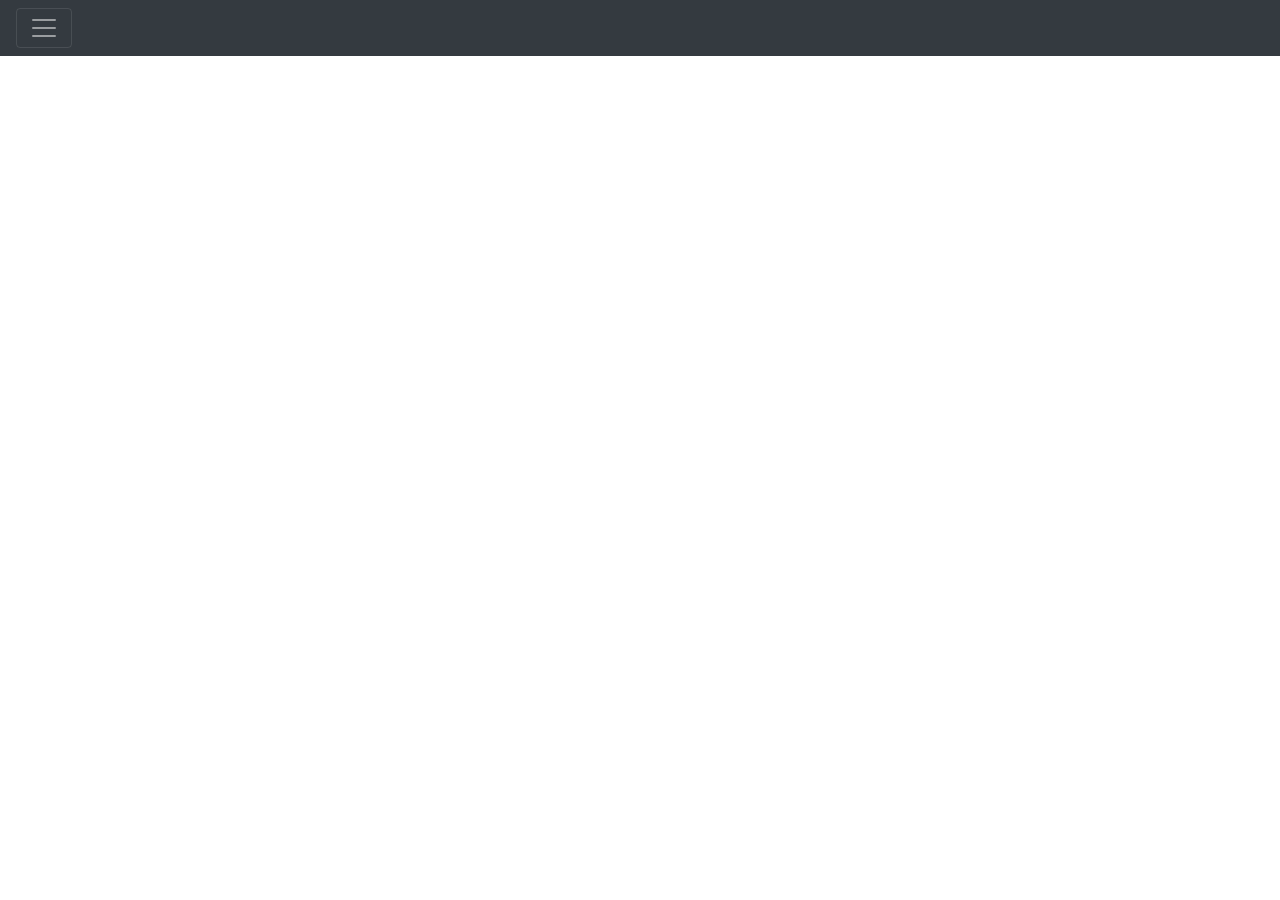
==== racecar_web_interface/index.html @ 2cf5f05f "Initial copy of racecar base repo" ====
<!DOCTYPE html>
<html lang="fr-CA">

<head>
    <!-- Required meta tags -->
    <meta charset="UTF-8">
    <meta name="viewport" content="width=device-width, initial-scale=1.0, shrink-to-fit=no">

    <!-- CSS -->
    <link rel="stylesheet" href="css/bootstrap.min.css">
    <link rel="stylesheet" href="css/dashboard.css">

    <!-- JavaScript - Import Dependencies -->
    <!-- jQuery first, then Popper.js, then Bootstrap JS -->
    <script src="js/jquery-3.3.1.slim.min.js"></script>
    <script src="js/popper.min.js"></script>
    <script src="js/bootstrap.min.js"></script>
    <script src="js/virtualjoystick.js"></script>
    <script src="js/roslib.min.js"></script> <!-- rosbridge -->

    <title>GRO525 | Laboratoire</title>
</head>

<body>
    <!-- Menu BEGIN-->
    <div class="collapse" id="navbarToggleExternalContent">
        <div class="bg-dark p-4">
            <h6 class="text-white h4">Configuration</h6>
        </div>
    </div>

    <nav class="navbar navbar-dark bg-dark">
        <div>
            <button class="navbar-toggler" type="button" data-toggle="collapse"
                data-target="#navbarToggleExternalContent">
                <span class="navbar-toggler-icon"></span>
            </button>
        </div>
    </nav>
    <!-- Menu END-->

    <!-- Main layout BEGIN-->
    <div class="container-fluid">
    </div>
    <!-- Main layout END-->

    <!-- vvv Use this file for your scripts vvv-->
    <script type="text/javascript" src="js/main.js"></script>
</body>

</html>
---- racecar_web_interface/css/dashboard.css ----
html,
body {
  font-size: 100%;
  font-family: Helvetica;
  height: 100%;
}

/*
 * Sidebar
 */

.sidebar {
  position: fixed;
  top: 0;
  bottom: 0;
  left: 0;
  /* Behind the navbar */
  z-index: 100;
  /* Height of navbar */
  padding: 48px 0 0;
  box-shadow: inset -1px 0 0 rgba(0, 0, 0, .1);
}

.sidebar-sticky {
  position: relative;
  top: 0;
  height: calc(100vh - 48px);
  padding-top: .5rem;
  overflow-x: hidden;
  /* Scrollable contents if viewport is shorter than content. */
  overflow-y: auto;
}

@supports ((position: -webkit-sticky) or (position: sticky)) {
  .sidebar-sticky {
    position: -webkit-sticky;
    position: sticky;
  }
}

.sidebar .nav-link {
  font-weight: 500;
  color: #333;
}

.sidebar .nav-link.active {
  color: #007bff;
}

.sidebar-heading {
  font-size: .75rem;
  text-transform: uppercase;
}

/*
 * Content
 */

[role="main"] {
  /* Space for fixed navbar */
  padding-top: 133px;
}

@media (min-width: 768px) {
  [role="main"] {
    /* Space for fixed navbar */
    padding-top: 48px;
  }
}

/*
 * Navbar
 */

.navbar-brand {
  padding-top: .75rem;
  padding-bottom: .75rem;
  font-size: 1rem;
  background-color: rgba(0, 0, 0, .25);
  box-shadow: inset -1px 0 0 rgba(0, 0, 0, .25);
}

.navbar .form-control {
  padding: .75rem 1rem;
  border-width: 0;
  border-radius: 0;
}

.form-control-dark {
  color: #fff;
  background-color: rgba(255, 255, 255, .1);
  border-color: rgba(255, 255, 255, .1);
}

.form-control-dark:focus {
  border-color: transparent;
  box-shadow: 0 0 0 3px rgba(255, 255, 255, .25);
}
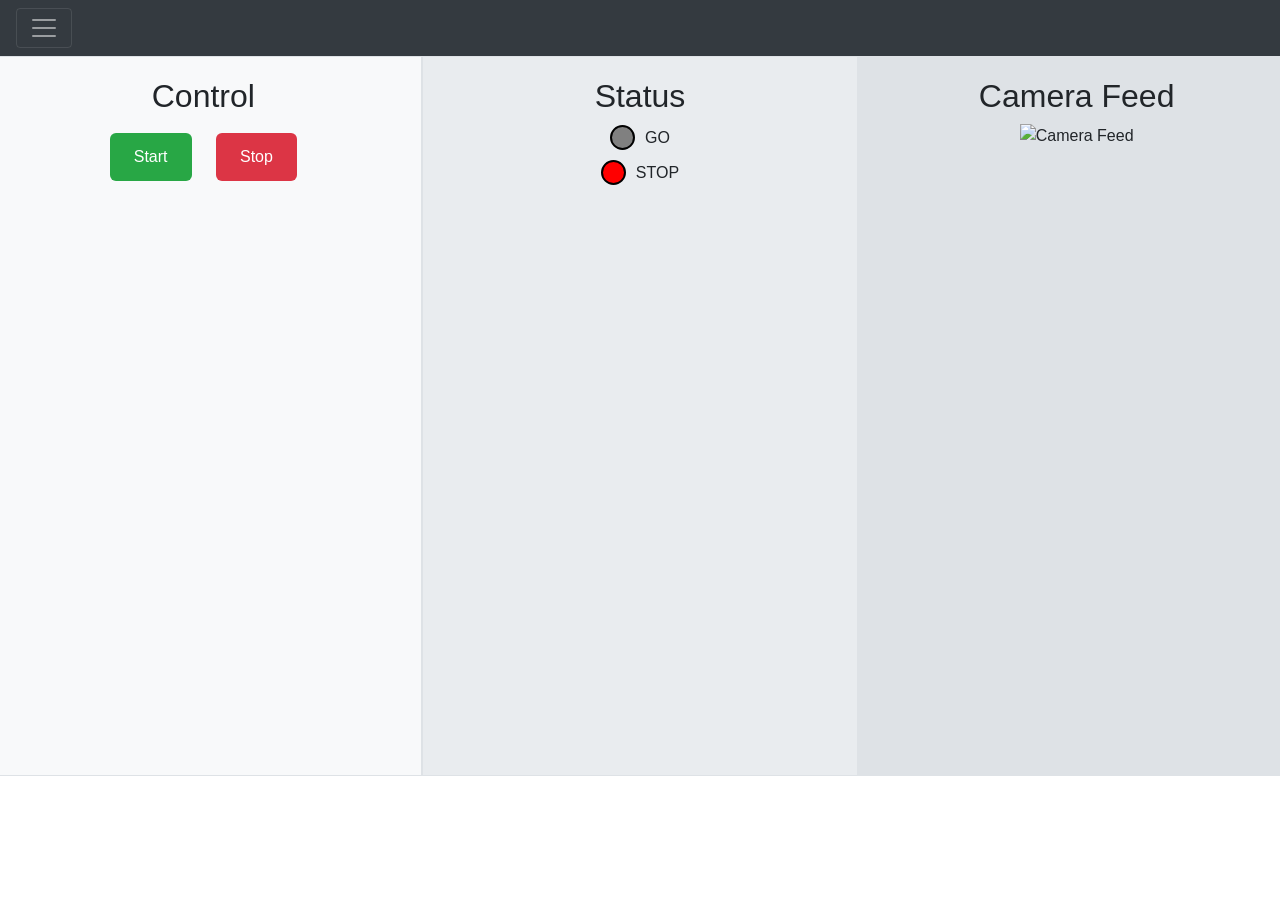
==== commit f224a537: "added first UI features" ====
--- a/racecar_web_interface/index.html
+++ b/racecar_web_interface/index.html
@@ -22,30 +22,67 @@
 </head>
 
 <body>
-    <!-- Menu BEGIN-->
-    <div class="collapse" id="navbarToggleExternalContent">
-        <div class="bg-dark p-4">
-            <h6 class="text-white h4">Configuration</h6>
+
+    <!-- Collapsible Menu BEGIN -->
+    <div class="collapse bg-dark" id="navbarToggleExternalContent">
+        <div class="p-4 text-white">
+            <h4>Racecar Configuration</h4>
+
+            <!-- IP Configuration -->
+            <div class="mt-3">
+                <label for="ipAddressInput">Racecar IP:</label>
+                <input type="text" id="ipAddressInput" class="form-control form-control-sm config-input" placeholder="192.168.x.x">
+                <button class="btn btn-primary btn-sm mt-2" id="connectButton" onclick="connectROS()">Connect</button>
+
+            </div>
         </div>
     </div>
+    <!-- Collapsible Menu END -->
 
+    <!-- Navbar BEGIN -->
     <nav class="navbar navbar-dark bg-dark">
-        <div>
-            <button class="navbar-toggler" type="button" data-toggle="collapse"
-                data-target="#navbarToggleExternalContent">
-                <span class="navbar-toggler-icon"></span>
-            </button>
+        <button class="navbar-toggler" type="button" data-toggle="collapse" data-target="#navbarToggleExternalContent">
+            <span class="navbar-toggler-icon"></span>
+        </button>
+    </nav>
+    <!-- Navbar END -->
+
+    <!-- Main layout BEGIN -->
+    <div class="row text-center">
+        <!-- Control Section -->
+        <div class="col-4 section-control border">
+            <h2>Control</h2>
+            <button class="start-button">Start</button>
+            <button class="stop-button">Stop</button>
         </div>
-    </nav>
-    <!-- Menu END-->
 
-    <!-- Main layout BEGIN-->
-    <div class="container-fluid">
+        <!-- Status Section -->
+        <div class="col-4 section-status border">
+            <h2>Status</h2>
+            <div class="status-light-container">
+                <div id="go-light" class="light"></div>
+                <span>GO</span>
+            </div>
+            <div class="status-light-container">
+                <div id="stop-light" class="light"></div>
+                <span>STOP</span>
+            </div>
+        </div>
+
+        <!-- Camera Feed Section -->
+        <div class="col-4 section-camera border">
+            <h2>Camera Feed</h2>
+            <div class="Video">
+
+                <img src="http://localhost:8080/stream?topic=/racecar/camera" alt="Camera Feed">
+            </div>
+        </div>
     </div>
-    <!-- Main layout END-->
+    <!-- Main layout END -->
 
-    <!-- vvv Use this file for your scripts vvv-->
+    <!-- Main JS -->
     <script type="text/javascript" src="js/main.js"></script>
+
 </body>
 
-</html>+</html>
--- a/racecar_web_interface/css/dashboard.css
+++ b/racecar_web_interface/css/dashboard.css
@@ -95,4 +95,97 @@
 .form-control-dark:focus {
   border-color: transparent;
   box-shadow: 0 0 0 3px rgba(255, 255, 255, .25);
-}+}
+
+.section-control,
+.section-status,
+.section-camera {
+  height: 80vh;        /* Full screen height minus navbar */
+  padding: 20px;
+}
+
+.section-control {
+  background-color: #f8f9fa;
+}
+
+.section-status {
+  background-color: #e9ecef;
+}
+
+.section-camera {
+  background-color: #dee2e6;
+}
+
+.config-input {
+  width: 200px;
+  background-color: #fff;
+  color: #000;
+}
+
+
+/* Control section */
+
+.start-button {
+  background-color: #28a745;   /* Green */
+  color: white;
+  padding: 12px 24px;
+  border: none;
+  border-radius: 6px;
+  font-size: 16px;
+  cursor: pointer;
+  margin: 10px;
+}
+
+.start-button:hover {
+  background-color: #218838;   /* Darker green */
+}
+
+.stop-button {
+  background-color: #dc3545;   /* Red */
+  color: white;
+  padding: 12px 24px;
+  border: none;
+  border-radius: 6px;
+  font-size: 16px;
+  cursor: pointer;
+  margin: 10px;
+}
+
+.stop-button:hover {
+  background-color: #c82333;   /* Darker red */
+}
+
+
+
+/* Status section */
+
+.status-light-container {
+  display: flex;
+  align-items: center;
+  justify-content: center;
+  margin: 10px 0;
+}
+
+.light {
+  width: 25px;
+  height: 25px;
+  border-radius: 50%;
+  border: 2px solid #000;
+  margin-right: 10px;
+  background-color: grey;  /* Default OFF */
+}
+
+.light.on-go {
+  background-color: green;
+}
+
+.light.on-stop {
+  background-color: red;
+}
+
+/* Camera feed section */
+
+
+
+
+
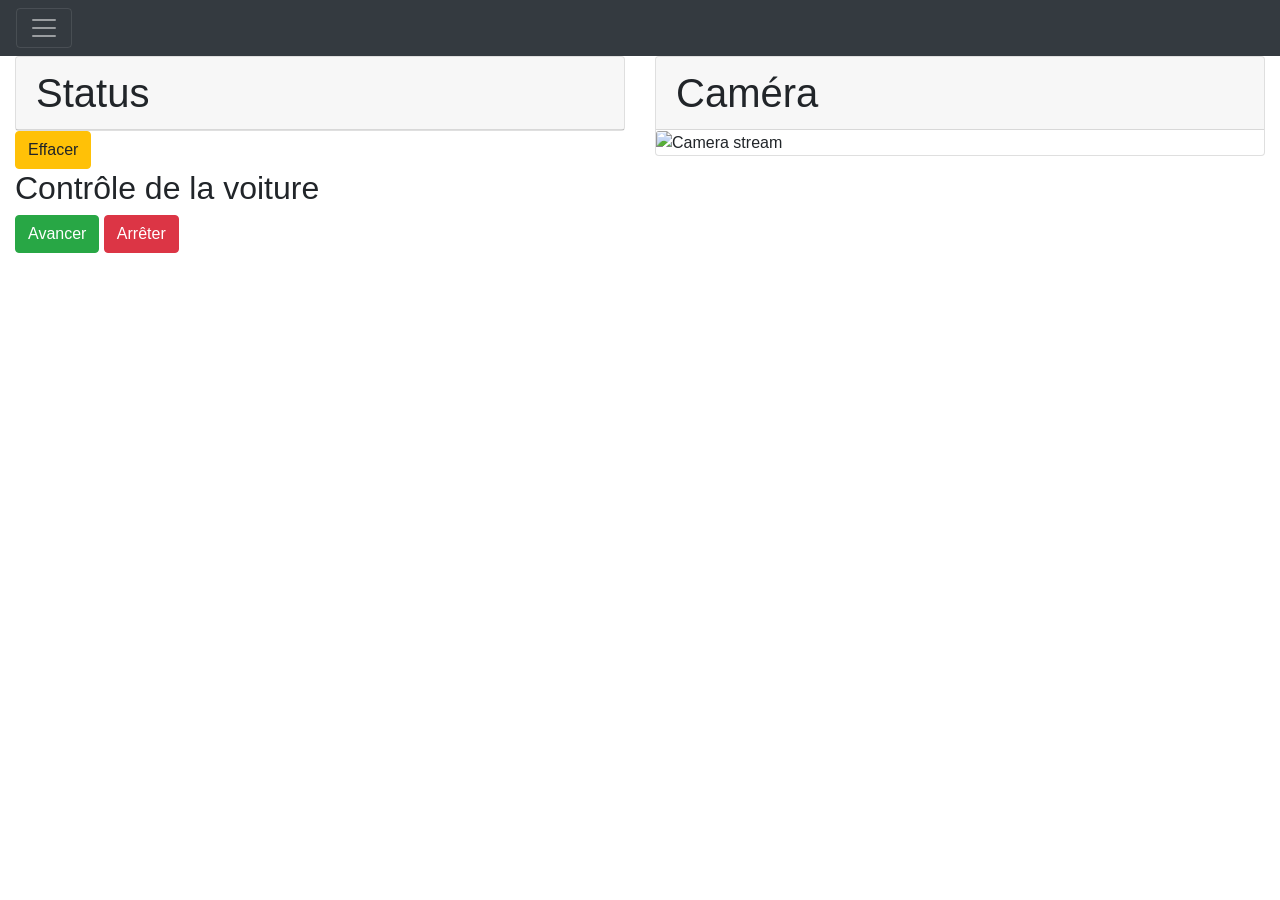
==== commit 649c44cd: "feat(ui): Implement main dashboard layout with status and camera feeds" ====
--- a/racecar_web_interface/index.html
+++ b/racecar_web_interface/index.html
@@ -22,67 +22,61 @@
 </head>
 
 <body>
+    <!-- Menu BEGIN-->
+    <div class="collapse" id="navbarToggleExternalContent">
+        <div class="bg-dark p-4">
+            <h6 class="text-white h4">Configuration</h6>
+        </div>
+    </div>
 
-    <!-- Collapsible Menu BEGIN -->
-    <div class="collapse bg-dark" id="navbarToggleExternalContent">
-        <div class="p-4 text-white">
-            <h4>Racecar Configuration</h4>
+    <nav class="navbar navbar-dark bg-dark">
+        <div>
+            <button class="navbar-toggler" type="button" data-toggle="collapse"
+                data-target="#navbarToggleExternalContent">
+                <span class="navbar-toggler-icon"></span>
+            </button>
+        </div>
+    </nav>
+    <!-- Menu END-->
 
-            <!-- IP Configuration -->
-            <div class="mt-3">
-                <label for="ipAddressInput">Racecar IP:</label>
-                <input type="text" id="ipAddressInput" class="form-control form-control-sm config-input" placeholder="192.168.x.x">
-                <button class="btn btn-primary btn-sm mt-2" id="connectButton" onclick="connectROS()">Connect</button>
+    <!-- Main layout BEGIN-->
 
+
+    <div class="container-fluid">
+
+        <!-- Main layout END-->
+        <div class="row">
+            <div class="col-md-6">
+                <div class="card fixed-card">
+                    <div class="card-block">
+                        <h1 class="card-header">Status</h1>
+                        <div class="scrollable-content" id="scrollable-content">
+                            <p class="card-text" id="status"></p>
+                        </div>
+                    </div>
+                </div>
+                <button class="btn btn-warning" id="effacer" type="reset">Effacer</button>
+
+                <div class="row"></div>
+                <h2>Contrôle de la voiture</h2>
+                <button class="btn btn-success" id="avancer" type="submit">Avancer</button>
+                <button class="btn btn-danger" id="arreter" type="submit">Arrêter</button>
+            </div>
+            <div class="col-md-6">
+                <div class="card fixed-card">
+                    <div class="card-block">
+                        <h1 class="card-header">Caméra</h1>
+                        <img class="card-img-top" id="camera" src="http://192.168.1.1:8080/stream" alt="Camera stream">
+                    </div>
             </div>
         </div>
     </div>
-    <!-- Collapsible Menu END -->
 
-    <!-- Navbar BEGIN -->
-    <nav class="navbar navbar-dark bg-dark">
-        <button class="navbar-toggler" type="button" data-toggle="collapse" data-target="#navbarToggleExternalContent">
-            <span class="navbar-toggler-icon"></span>
-        </button>
-    </nav>
-    <!-- Navbar END -->
 
-    <!-- Main layout BEGIN -->
-    <div class="row text-center">
-        <!-- Control Section -->
-        <div class="col-4 section-control border">
-            <h2>Control</h2>
-            <button class="start-button">Start</button>
-            <button class="stop-button">Stop</button>
-        </div>
 
-        <!-- Status Section -->
-        <div class="col-4 section-status border">
-            <h2>Status</h2>
-            <div class="status-light-container">
-                <div id="go-light" class="light"></div>
-                <span>GO</span>
-            </div>
-            <div class="status-light-container">
-                <div id="stop-light" class="light"></div>
-                <span>STOP</span>
-            </div>
-        </div>
 
-        <!-- Camera Feed Section -->
-        <div class="col-4 section-camera border">
-            <h2>Camera Feed</h2>
-            <div class="Video">
-
-                <img src="http://localhost:8080/stream?topic=/racecar/camera" alt="Camera Feed">
-            </div>
-        </div>
-    </div>
-    <!-- Main layout END -->
-
-    <!-- Main JS -->
+    <!-- vvv Use this file for your scripts vvv-->
     <script type="text/javascript" src="js/main.js"></script>
-
 </body>
 
-</html>
+</html>
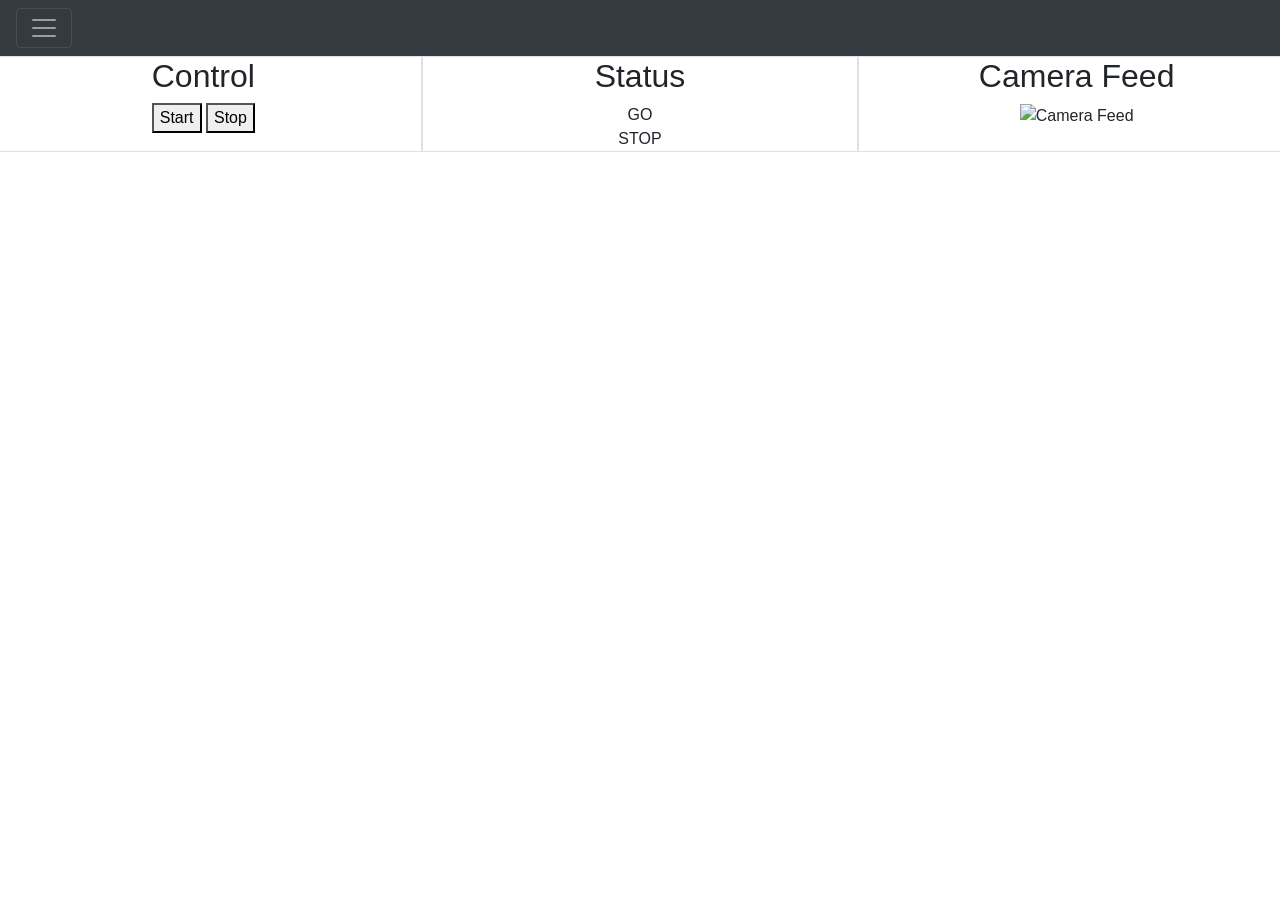
==== commit 6dc68c56: "connexion success redirects to dashboard" ====
--- a/racecar_web_interface/index.html
+++ b/racecar_web_interface/index.html
@@ -17,66 +17,73 @@
     <script src="js/bootstrap.min.js"></script>
     <script src="js/virtualjoystick.js"></script>
     <script src="js/roslib.min.js"></script> <!-- rosbridge -->
+    <script src="js/config.js"></script>
 
     <title>GRO525 | Laboratoire</title>
 </head>
 
 <body>
-    <!-- Menu BEGIN-->
-    <div class="collapse" id="navbarToggleExternalContent">
-        <div class="bg-dark p-4">
-            <h6 class="text-white h4">Configuration</h6>
-        </div>
-    </div>
 
-    <nav class="navbar navbar-dark bg-dark">
-        <div>
-            <button class="navbar-toggler" type="button" data-toggle="collapse"
-                data-target="#navbarToggleExternalContent">
-                <span class="navbar-toggler-icon"></span>
-            </button>
-        </div>
-    </nav>
-    <!-- Menu END-->
+    <!-- Collapsible Menu BEGIN -->
+    <div class="collapse bg-dark" id="navbarToggleExternalContent">
+        <div class="p-4 text-white">
+            <h4>Racecar Configuration</h4>
 
-    <!-- Main layout BEGIN-->
+            <!-- IP Configuration -->
+            <div class="mt-3">
+                <label for="ipAddressInput">Racecar IP:</label>
+                <input type="text" id="ipAddressInput" class="form-control form-control-sm config-input" placeholder="192.168.x.x">
+                <button class="btn btn-primary btn-sm mt-2" id="connectButton" onclick="connectROS()">Connect</button>
 
-
-    <div class="container-fluid">
-
-        <!-- Main layout END-->
-        <div class="row">
-            <div class="col-md-6">
-                <div class="card fixed-card">
-                    <div class="card-block">
-                        <h1 class="card-header">Status</h1>
-                        <div class="scrollable-content" id="scrollable-content">
-                            <p class="card-text" id="status"></p>
-                        </div>
-                    </div>
-                </div>
-                <button class="btn btn-warning" id="effacer" type="reset">Effacer</button>
-
-                <div class="row"></div>
-                <h2>Contrôle de la voiture</h2>
-                <button class="btn btn-success" id="avancer" type="submit">Avancer</button>
-                <button class="btn btn-danger" id="arreter" type="submit">Arrêter</button>
-            </div>
-            <div class="col-md-6">
-                <div class="card fixed-card">
-                    <div class="card-block">
-                        <h1 class="card-header">Caméra</h1>
-                        <img class="card-img-top" id="camera" src="http://192.168.1.1:8080/stream" alt="Camera stream">
-                    </div>
             </div>
         </div>
     </div>
+    <!-- Collapsible Menu END -->
 
+    <!-- Navbar BEGIN -->
+    <nav class="navbar navbar-dark bg-dark">
+        <button class="navbar-toggler" type="button" data-toggle="collapse" data-target="#navbarToggleExternalContent">
+            <span class="navbar-toggler-icon"></span>
+        </button>
+    </nav>
+    <!-- Navbar END -->
 
+    <!-- Main layout BEGIN -->
+    <div class="row text-center">
+        <!-- Control Section -->
+        <div class="col-4 section-control border">
+            <h2>Control</h2>
+            <button class="start-button">Start</button>
+            <button class="stop-button">Stop</button>
+        </div>
 
+        <!-- Status Section -->
+        <div class="col-4 section-status border">
+            <h2>Status</h2>
+            <div class="status-light-container">
+                <div id="go-light" class="light"></div>
+                <span>GO</span>
+            </div>
+            <div class="status-light-container">
+                <div id="stop-light" class="light"></div>
+                <span>STOP</span>
+            </div>
+        </div>
 
-    <!-- vvv Use this file for your scripts vvv-->
+        <!-- Camera Feed Section -->
+        <div class="col-4 section-camera border">
+            <h2>Camera Feed</h2>
+            <div class="Video">
+
+                <img src="http://localhost:8080/stream?topic=/racecar/camera" alt="Camera Feed">
+            </div>
+        </div>
+    </div>
+    <!-- Main layout END -->
+
+    <!-- Main JS -->
     <script type="text/javascript" src="js/main.js"></script>
+
 </body>
 
-</html>+</html>
--- a/racecar_web_interface/css/dashboard.css
+++ b/racecar_web_interface/css/dashboard.css
@@ -95,97 +95,6 @@
 .form-control-dark:focus {
   border-color: transparent;
   box-shadow: 0 0 0 3px rgba(255, 255, 255, .25);
-}
 
-.section-control,
-.section-status,
-.section-camera {
-  height: 80vh;        /* Full screen height minus navbar */
-  padding: 20px;
-}
-
-.section-control {
-  background-color: #f8f9fa;
-}
-
-.section-status {
-  background-color: #e9ecef;
-}
-
-.section-camera {
-  background-color: #dee2e6;
-}
-
-.config-input {
-  width: 200px;
-  background-color: #fff;
-  color: #000;
-}
-
-
-/* Control section */
-
-.start-button {
-  background-color: #28a745;   /* Green */
-  color: white;
-  padding: 12px 24px;
-  border: none;
-  border-radius: 6px;
-  font-size: 16px;
-  cursor: pointer;
-  margin: 10px;
-}
-
-.start-button:hover {
-  background-color: #218838;   /* Darker green */
-}
-
-.stop-button {
-  background-color: #dc3545;   /* Red */
-  color: white;
-  padding: 12px 24px;
-  border: none;
-  border-radius: 6px;
-  font-size: 16px;
-  cursor: pointer;
-  margin: 10px;
-}
-
-.stop-button:hover {
-  background-color: #c82333;   /* Darker red */
-}
-
-
-
-/* Status section */
-
-.status-light-container {
-  display: flex;
-  align-items: center;
-  justify-content: center;
-  margin: 10px 0;
-}
-
-.light {
-  width: 25px;
-  height: 25px;
-  border-radius: 50%;
-  border: 2px solid #000;
-  margin-right: 10px;
-  background-color: grey;  /* Default OFF */
-}
-
-.light.on-go {
-  background-color: green;
-}
-
-.light.on-stop {
-  background-color: red;
-}
-
-/* Camera feed section */
-
-
-
-
-
+  .
+}
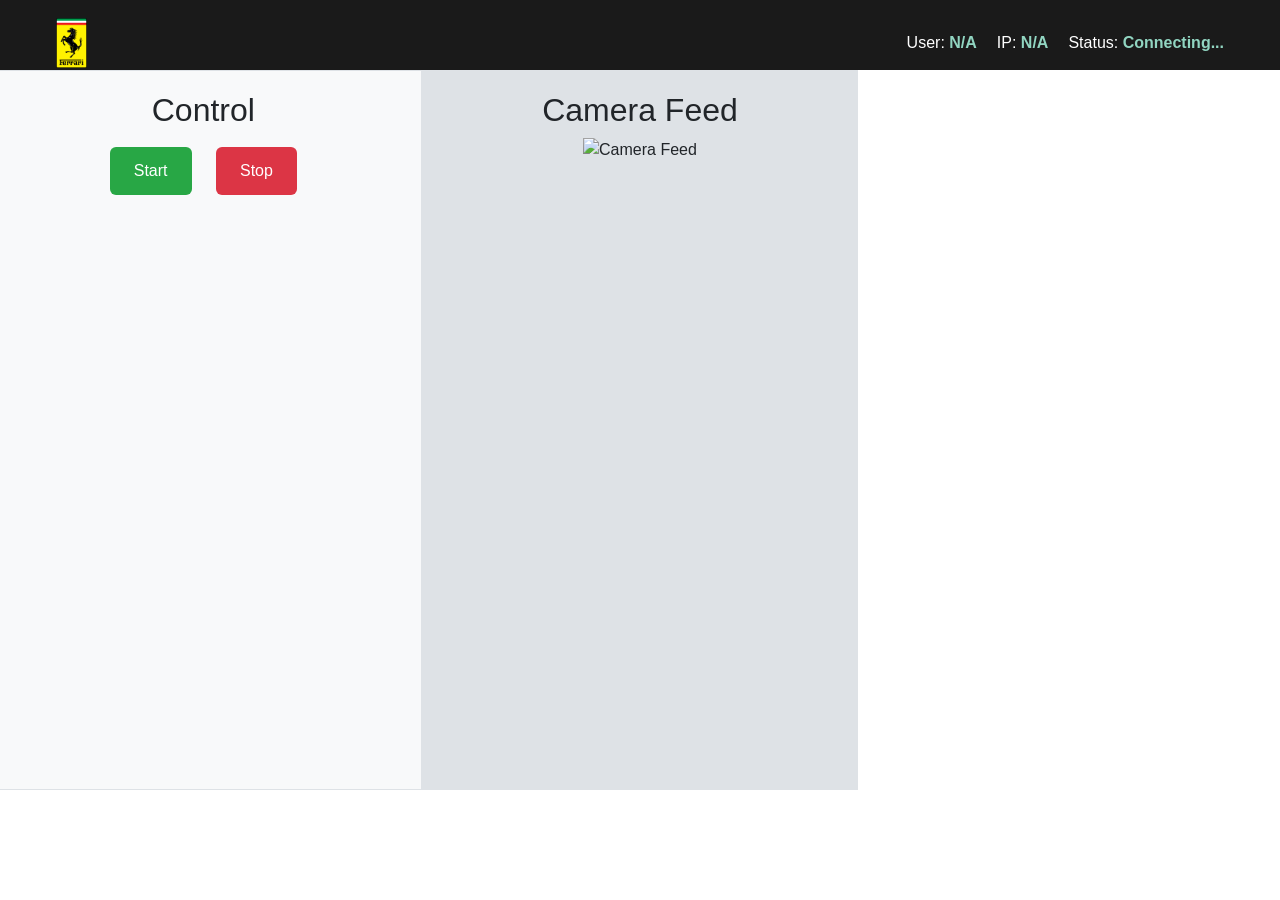
==== commit f6b2d782: "navbar layout done in dashboard" ====
--- a/racecar_web_interface/index.html
+++ b/racecar_web_interface/index.html
@@ -19,34 +19,29 @@
     <script src="js/roslib.min.js"></script> <!-- rosbridge -->
     <script src="js/config.js"></script>
 
-    <title>GRO525 | Laboratoire</title>
+    <title>Dashboard</title>
 </head>
 
 <body>
 
-    <!-- Collapsible Menu BEGIN -->
-    <div class="collapse bg-dark" id="navbarToggleExternalContent">
-        <div class="p-4 text-white">
-            <h4>Racecar Configuration</h4>
 
-            <!-- IP Configuration -->
-            <div class="mt-3">
-                <label for="ipAddressInput">Racecar IP:</label>
-                <input type="text" id="ipAddressInput" class="form-control form-control-sm config-input" placeholder="192.168.x.x">
-                <button class="btn btn-primary btn-sm mt-2" id="connectButton" onclick="connectROS()">Connect</button>
+ <nav class="navbar">
+  <div class="navbar__container">
+    
 
-            </div>
-        </div>
+      <!-- LOGO -->
+    <a href="#" id="navbar__logo">
+      <img src="images/images.png" alt="Racecar Logo">
+    </a>
+
+    <!-- Info utilisateur -->
+    <div class="navbar__info">
+      <span>User: <strong id="navbar-username">N/A</strong></span>
+      <span>IP: <strong id="navbar-ip">N/A</strong></span>
+      <span>Status: <strong id="navbar-status">Connecting...</strong></span>
     </div>
-    <!-- Collapsible Menu END -->
-
-    <!-- Navbar BEGIN -->
-    <nav class="navbar navbar-dark bg-dark">
-        <button class="navbar-toggler" type="button" data-toggle="collapse" data-target="#navbarToggleExternalContent">
-            <span class="navbar-toggler-icon"></span>
-        </button>
-    </nav>
-    <!-- Navbar END -->
+  </div>
+</nav>
 
     <!-- Main layout BEGIN -->
     <div class="row text-center">
@@ -57,18 +52,7 @@
             <button class="stop-button">Stop</button>
         </div>
 
-        <!-- Status Section -->
-        <div class="col-4 section-status border">
-            <h2>Status</h2>
-            <div class="status-light-container">
-                <div id="go-light" class="light"></div>
-                <span>GO</span>
-            </div>
-            <div class="status-light-container">
-                <div id="stop-light" class="light"></div>
-                <span>STOP</span>
-            </div>
-        </div>
+    
 
         <!-- Camera Feed Section -->
         <div class="col-4 section-camera border">
--- a/racecar_web_interface/css/dashboard.css
+++ b/racecar_web_interface/css/dashboard.css
@@ -18,7 +18,7 @@
   z-index: 100;
   /* Height of navbar */
   padding: 48px 0 0;
-  box-shadow: inset -1px 0 0 rgba(0, 0, 0, .1);
+  box-shadow: inset -1px 0 0 rgba(0, 0, 0);
 }
 
 .sidebar-sticky {
@@ -72,29 +72,129 @@
  * Navbar
  */
 
-.navbar-brand {
-  padding-top: .75rem;
-  padding-bottom: .75rem;
+.navbar {
+  background: #1a1a1a;
+  height: 70px;
+  display: flex;
+  justify-content: center;
+  align-items: center;
+  position: sticky;
+  top: 0;
+  z-index: 999;
+}
+
+.navbar__container {
+  display: flex;
+  justify-content: space-between;
+  align-items: center;
+  height: 70px;
+  width: 100%;
+  max-width: 1300px;
+  padding: 0 40px;
+}
+
+#navbar__logo img {
+  height: 50px;  
+  width: auto;
+  display: block;
+}
+
+.navbar__info {
+  color: #ffffff;
   font-size: 1rem;
-  background-color: rgba(0, 0, 0, .25);
-  box-shadow: inset -1px 0 0 rgba(0, 0, 0, .25);
-}
-
-.navbar .form-control {
-  padding: .75rem 1rem;
-  border-width: 0;
-  border-radius: 0;
-}
-
-.form-control-dark {
-  color: #fff;
-  background-color: rgba(255, 255, 255, .1);
-  border-color: rgba(255, 255, 255, .1);
-}
-
-.form-control-dark:focus {
-  border-color: transparent;
-  box-shadow: 0 0 0 3px rgba(255, 255, 255, .25);
-
-  .
-}+  display: flex;
+  gap: 20px;
+}
+
+.navbar__info span strong {
+  color: #91D5C1;
+}
+
+.section-control,
+.section-status,
+.section-camera {
+  height: 80vh;        /* Full screen height minus navbar */
+  padding: 20px;
+}
+
+.section-control {
+  background-color: #f8f9fa;
+}
+
+.section-status {
+  background-color: #e9ecef;
+}
+
+.section-camera {
+  background-color: #dee2e6;
+}
+
+.config-input {
+  width: 200px;
+  background-color: #fff;
+  color: #000;
+}
+
+
+/* Control section */
+
+.start-button {
+  background-color: #28a745;   /* Green */
+  color: white;
+  padding: 12px 24px;
+  border: none;
+  border-radius: 6px;
+  font-size: 16px;
+  cursor: pointer;
+  margin: 10px;
+}
+
+.start-button:hover {
+  background-color: #218838;   /* Darker green */
+}
+
+.stop-button {
+  background-color: #dc3545;   /* Red */
+  color: white;
+  padding: 12px 24px;
+  border: none;
+  border-radius: 6px;
+  font-size: 16px;
+  cursor: pointer;
+  margin: 10px;
+}
+
+.stop-button:hover {
+  background-color: #c82333;   /* Darker red */
+}
+
+
+
+/* Status section */
+
+.status-light-container {
+  display: flex;
+  align-items: center;
+  justify-content: center;
+  margin: 10px 0;
+}
+
+.light {
+  width: 25px;
+  height: 25px;
+  border-radius: 50%;
+  border: 2px solid #000;
+  margin-right: 10px;
+  background-color: grey;  /* Default OFF */
+}
+
+.light.on-go {
+  background-color: green;
+}
+
+.light.on-stop {
+  background-color: red;
+}
+
+/* Camera feed section */
+
